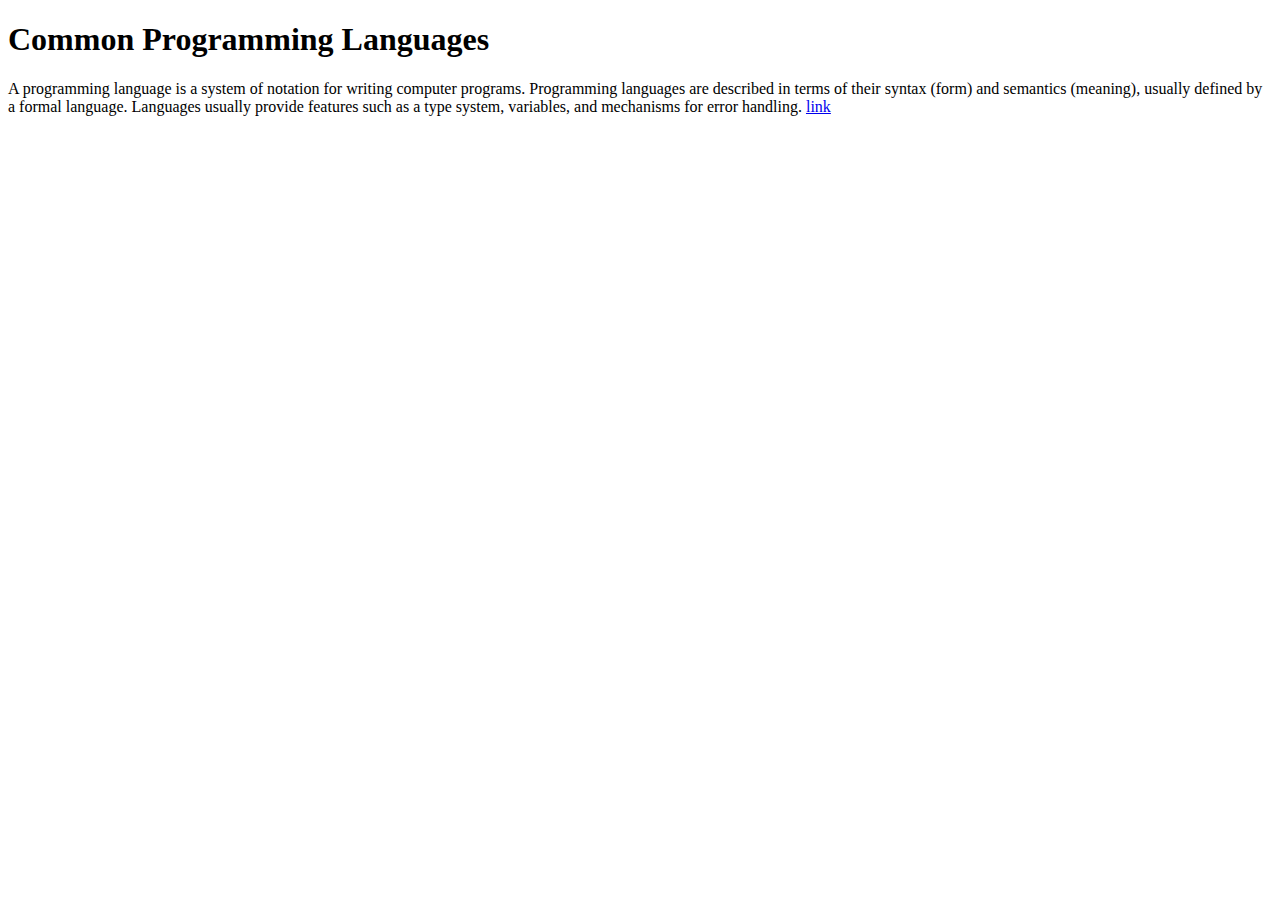
==== index.html @ 659a6d1d "initial commit; add index/homepage file" ====
<!DOCTYPE html>
<html>
	<head>
		<meta charset="uft-8">
		<title>programming Languages Homepages</title>
	</head>
	
	<body>
		<h1>Common Programming Languages</h1>
		
		<p>A programming language is a system of notation for writing computer programs.
		Programming languages are described in terms of their syntax (form) and semantics (meaning), 
		usually defined by a formal language. 
		Languages usually provide features such as a type system, variables, and mechanisms 
		for error handling. <a href = "https://en.wikipedia.org/wiki/Programming_language" target = "_blank">link</a></p>
	
	</body>
</html>
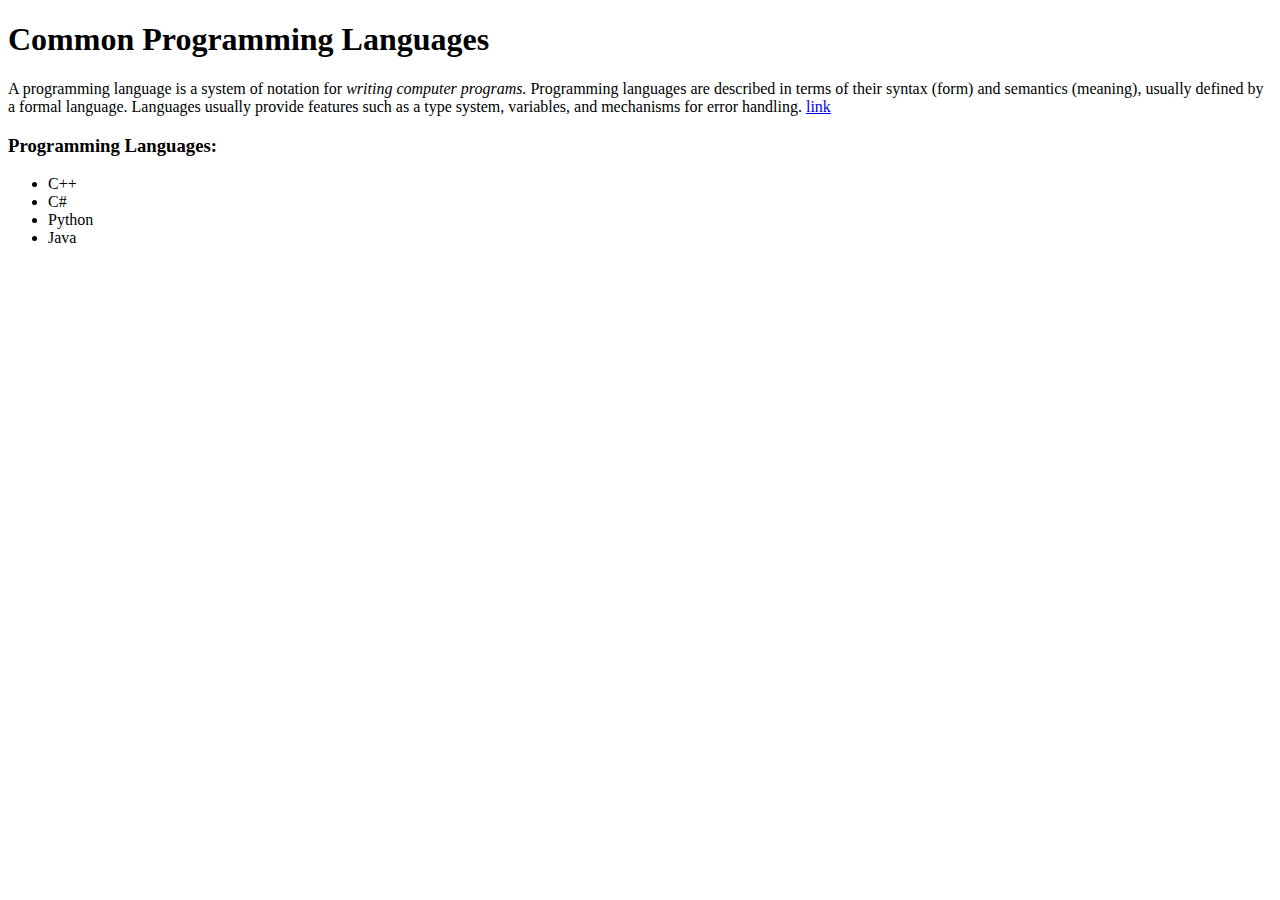
==== commit 83909f81: "Add list for future page links in the homepage" ====
--- a/index.html
+++ b/index.html
@@ -8,11 +8,20 @@
 	<body>
 		<h1>Common Programming Languages</h1>
 		
-		<p>A programming language is a system of notation for writing computer programs.
+		<p>A programming language is a system of notation for <em>writing computer programs.</em>
 		Programming languages are described in terms of their syntax (form) and semantics (meaning), 
 		usually defined by a formal language. 
 		Languages usually provide features such as a type system, variables, and mechanisms 
 		for error handling. <a href = "https://en.wikipedia.org/wiki/Programming_language" target = "_blank">link</a></p>
+		
+		<h3>Programming Languages:</h3>
+		
+		<ul>
+			<li>C++</li>
+			<li>C#</li>
+			<li>Python</li>
+			<li>Java</li>
+		</ul>
 	
 	</body>
 </html>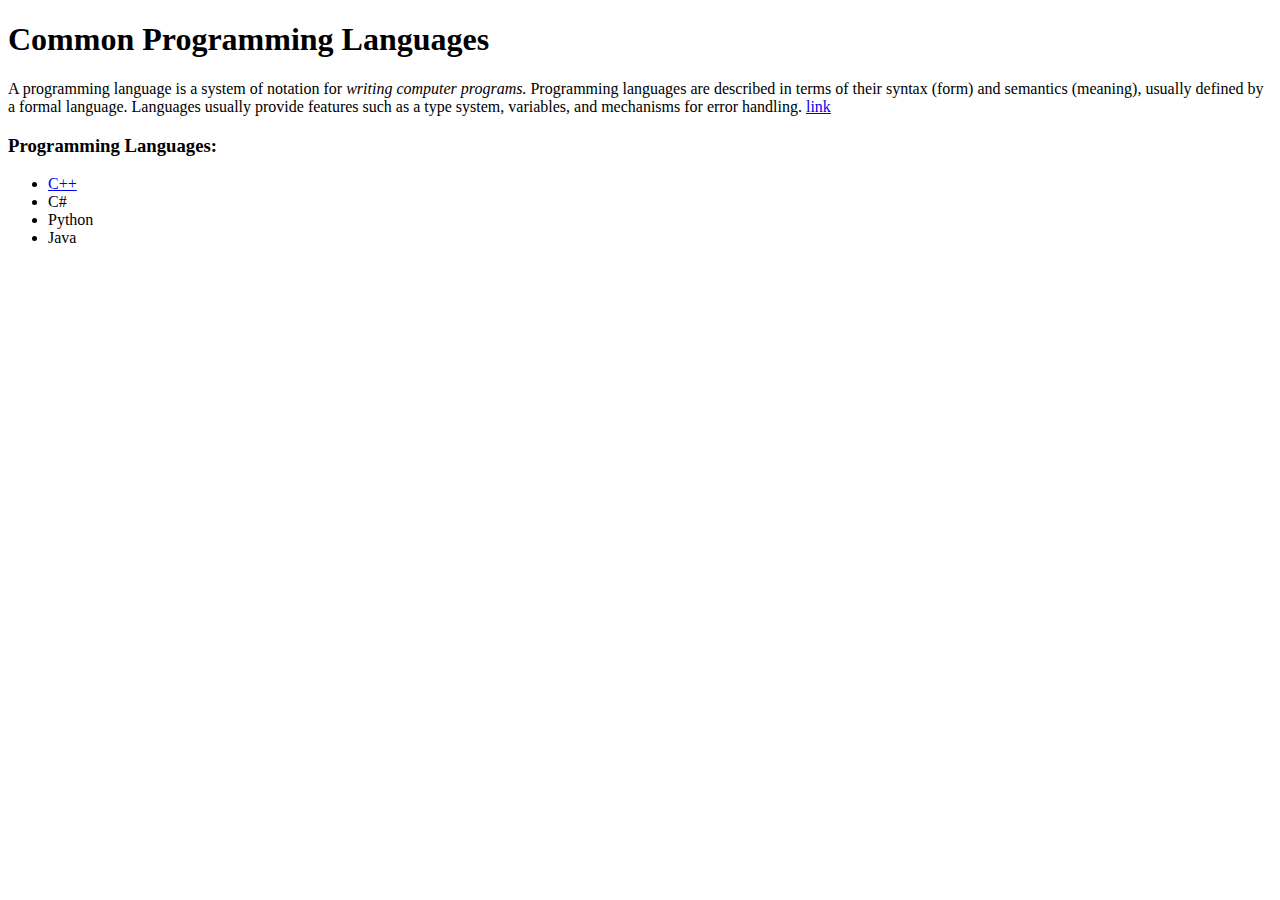
==== commit 5c2432fb: "Add C++ about page; add link to C++ page from homepage" ====
--- a/index.html
+++ b/index.html
@@ -17,7 +17,7 @@
 		<h3>Programming Languages:</h3>
 		
 		<ul>
-			<li>C++</li>
+			<li><a href = "pages/c_plus_plus.html" target = "_blank">C++</a></li>
 			<li>C#</li>
 			<li>Python</li>
 			<li>Java</li>
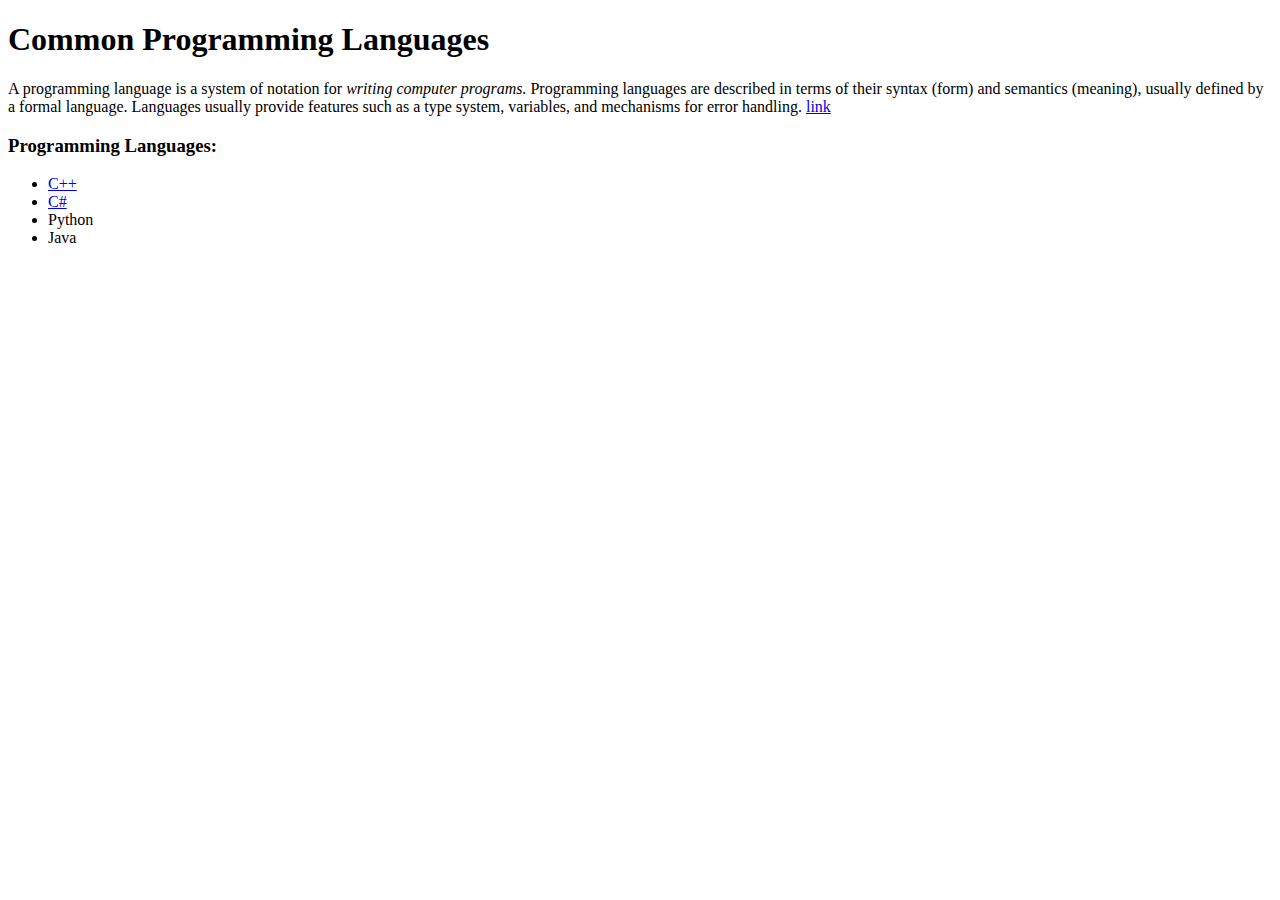
==== commit 6e85224d: "Add new c# about page and corresponding link" ====
--- a/index.html
+++ b/index.html
@@ -18,7 +18,7 @@
 		
 		<ul>
 			<li><a href = "pages/c_plus_plus.html" target = "_blank">C++</a></li>
-			<li>C#</li>
+			<li><a href =  "pages/csharp.html" target = "_blank">C#</a></li>
 			<li>Python</li>
 			<li>Java</li>
 		</ul>
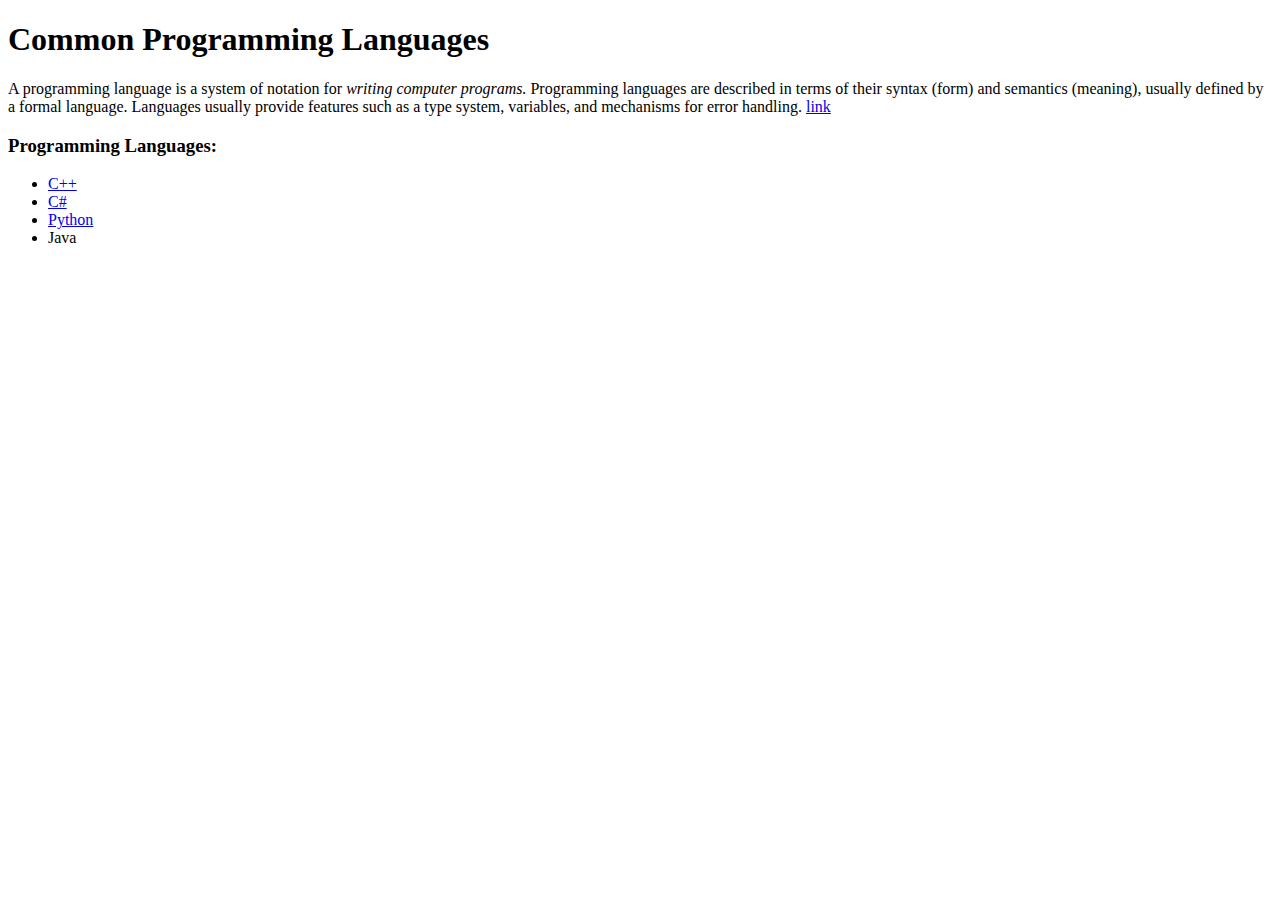
==== commit 377250ff: "add link to python about page in homepage" ====
--- a/index.html
+++ b/index.html
@@ -19,7 +19,7 @@
 		<ul>
 			<li><a href = "pages/c_plus_plus.html" target = "_blank">C++</a></li>
 			<li><a href =  "pages/csharp.html" target = "_blank">C#</a></li>
-			<li>Python</li>
+			<li><a href = "pages/python.html" target = "_blank">Python</a></li>
 			<li>Java</li>
 		</ul>
 	
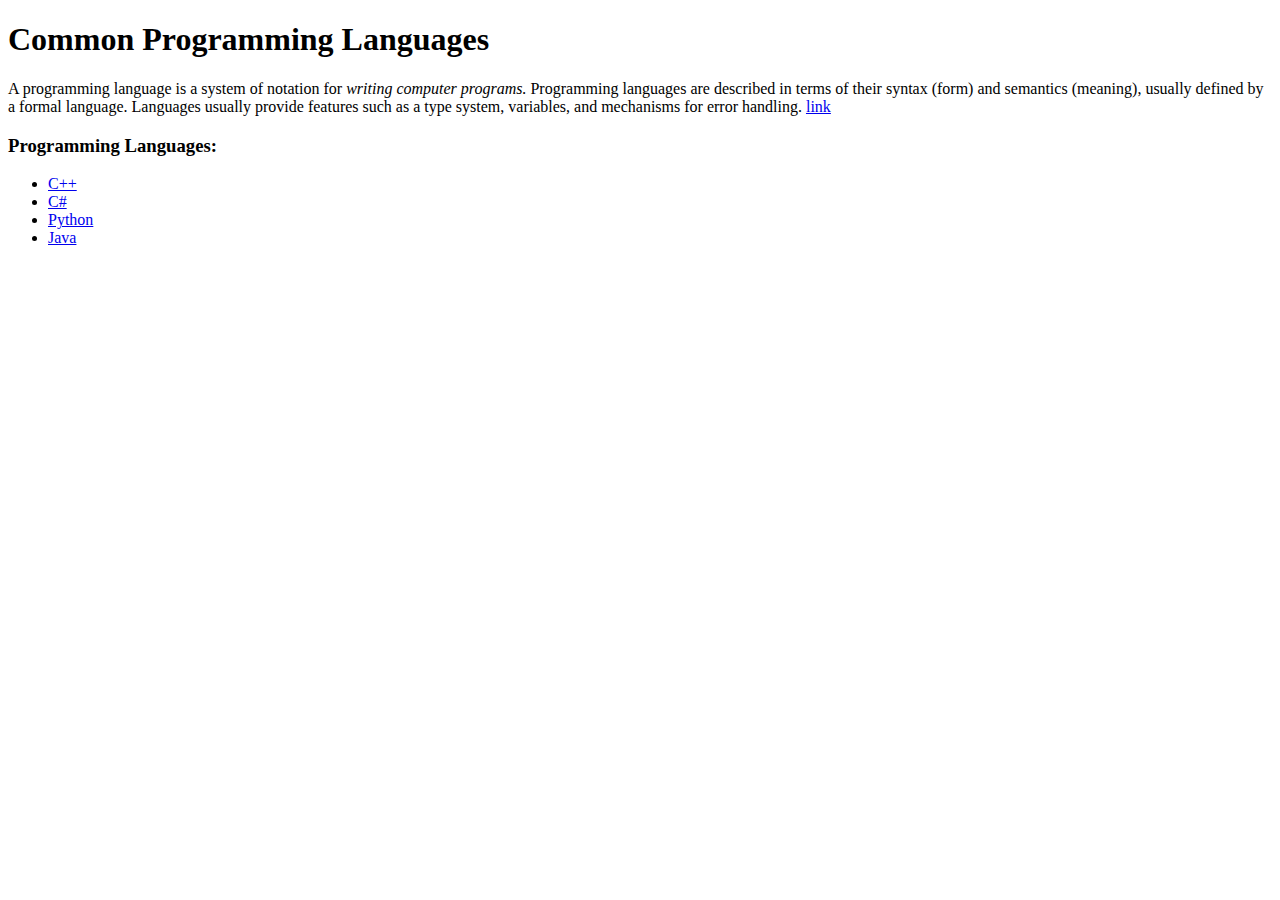
==== commit 80afefe0: "add link to java page on index" ====
--- a/index.html
+++ b/index.html
@@ -20,7 +20,7 @@
 			<li><a href = "pages/c_plus_plus.html" target = "_blank">C++</a></li>
 			<li><a href =  "pages/csharp.html" target = "_blank">C#</a></li>
 			<li><a href = "pages/python.html" target = "_blank">Python</a></li>
-			<li>Java</li>
+			<li><a href = "pages/java.html" target = "_blank">Java</a></li>
 		</ul>
 	
 	</body>
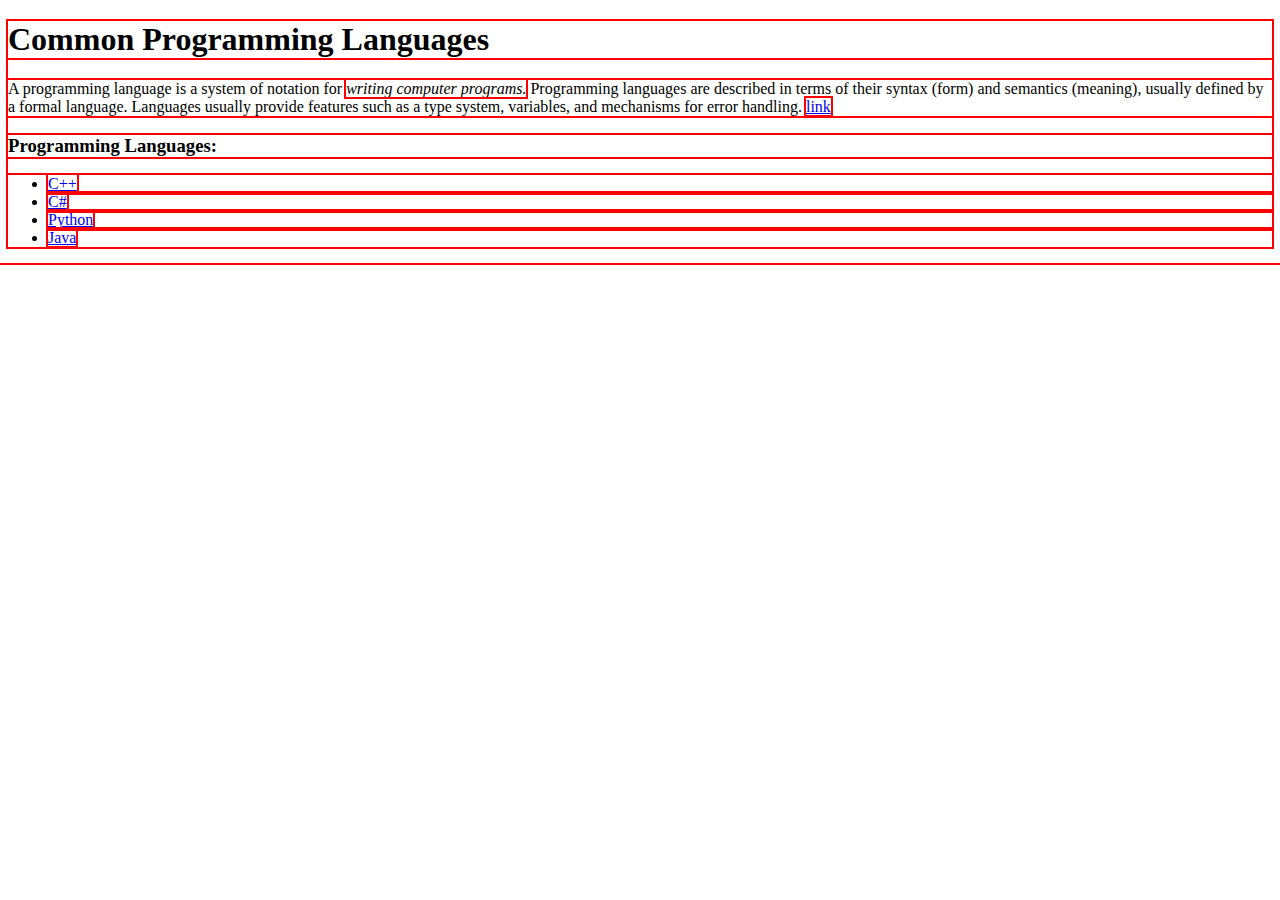
==== commit 9123f40a: "Create link to style sheet" ====
--- a/index.html
+++ b/index.html
@@ -2,13 +2,14 @@
 <html>
 	<head>
 		<meta charset="uft-8">
+		<link rel = "stylesheet" href="styles.css">
 		<title>programming Languages Homepages</title>
 	</head>
 	
 	<body>
 		<h1>Common Programming Languages</h1>
 		
-		<p>A programming language is a system of notation for <em>writing computer programs.</em>
+		<p class = "example">A programming language is a system of notation for <em>writing computer programs.</em>
 		Programming languages are described in terms of their syntax (form) and semantics (meaning), 
 		usually defined by a formal language. 
 		Languages usually provide features such as a type system, variables, and mechanisms 
--- a/styles.css
+++ b/styles.css
@@ -0,0 +1,5 @@
+/*CSS*/
+
+ * {
+	outline: 2px solid red;
+}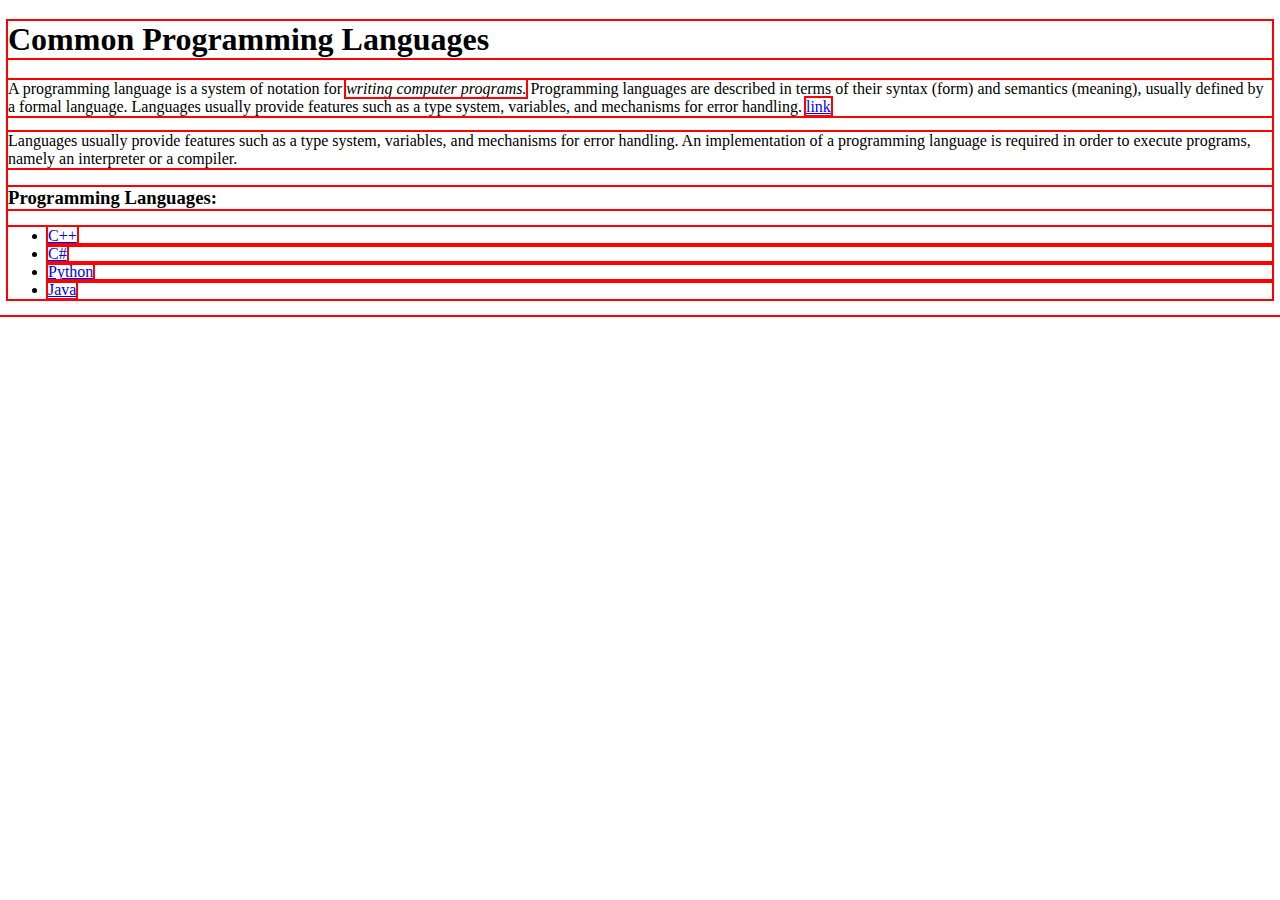
==== commit 52bd5dc7: "Add classes to divide sections of the landing page" ====
--- a/index.html
+++ b/index.html
@@ -9,11 +9,19 @@
 	<body>
 		<h1>Common Programming Languages</h1>
 		
-		<p class = "example">A programming language is a system of notation for <em>writing computer programs.</em>
-		Programming languages are described in terms of their syntax (form) and semantics (meaning), 
-		usually defined by a formal language. 
-		Languages usually provide features such as a type system, variables, and mechanisms 
-		for error handling. <a href = "https://en.wikipedia.org/wiki/Programming_language" target = "_blank">link</a></p>
+		<div class = "box-one">
+			<p>A programming language is a system of notation for <em>writing computer programs.</em>
+			Programming languages are described in terms of their syntax (form) and semantics (meaning), 
+			usually defined by a formal language. 
+			Languages usually provide features such as a type system, variables, and mechanisms 
+			for error handling. <a href = "https://en.wikipedia.org/wiki/Programming_language" target = "_blank">link</a></p>
+		</div>
+		
+		<div class = "box-two">
+			<p>Languages usually provide features such as a type system, variables, and mechanisms for 
+			error handling. An implementation of a programming language is required in order to execute programs, 
+			namely an interpreter or a compiler.</p>
+		</div>
 		
 		<h3>Programming Languages:</h3>
 		
